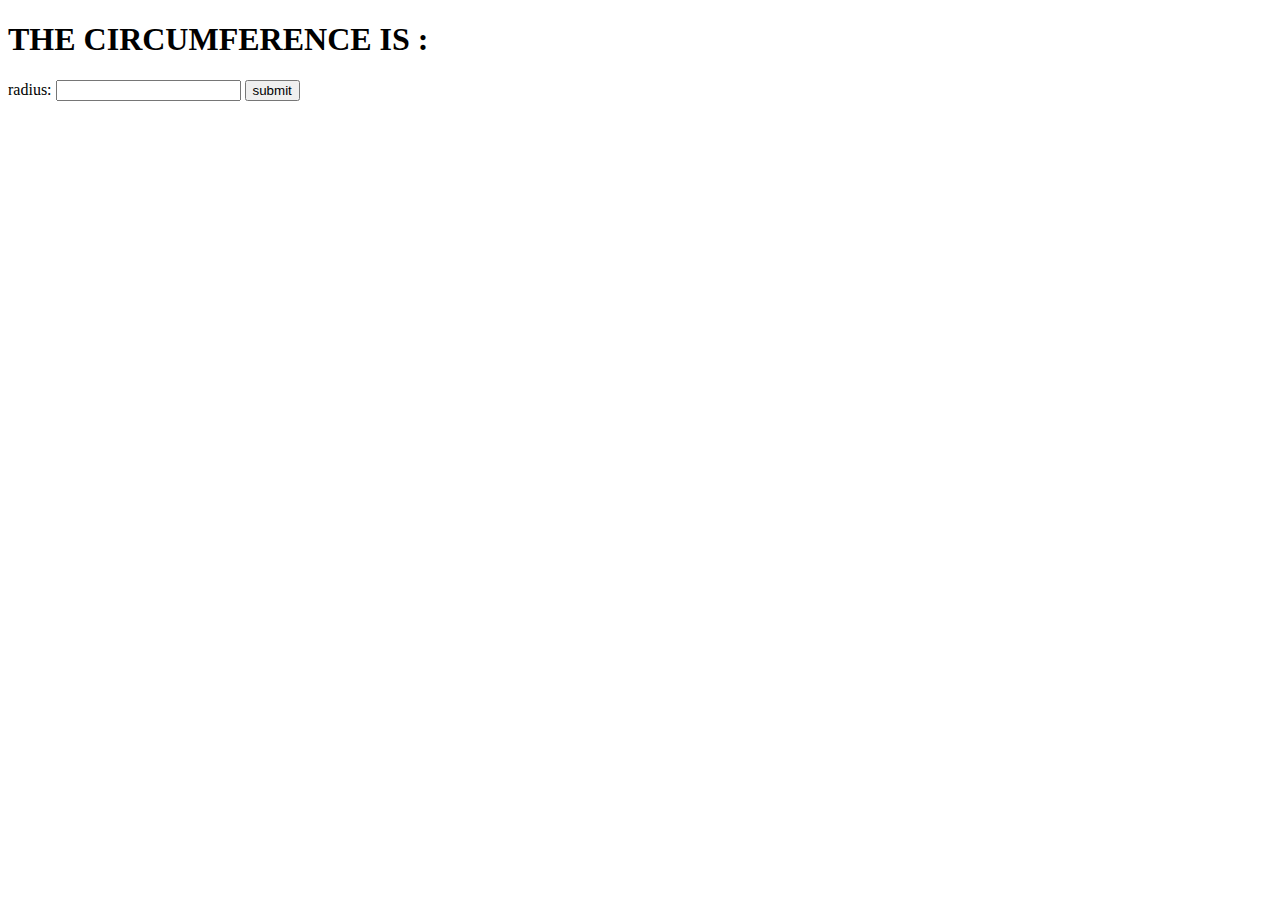
==== index.html @ 48dd3fea "sd" ====
<!DOCTYPE html>
<html lang="en">
<head>
    <meta charset="UTF-8">
    <meta name="viewport" content="width=device-width, initial-scale=1.0">
    <title>my website</title>
    <link rel="stylesheet" href="style.css">
</head>
<body>
   <!-- <p id="p1"></p>
   <p id="p2"></p>
   <p id="p3"></p> -->

   <h1 id="myh1">THE CIRCUMFERENCE IS :</h1>

<label for="name">radius:</label>
   <input type="text" id="mytext">
   <button id="mysubmit">submit</button>
    <script src="index.js"></script>
    <h3 id="myh3"></h3>
</body>
</html>
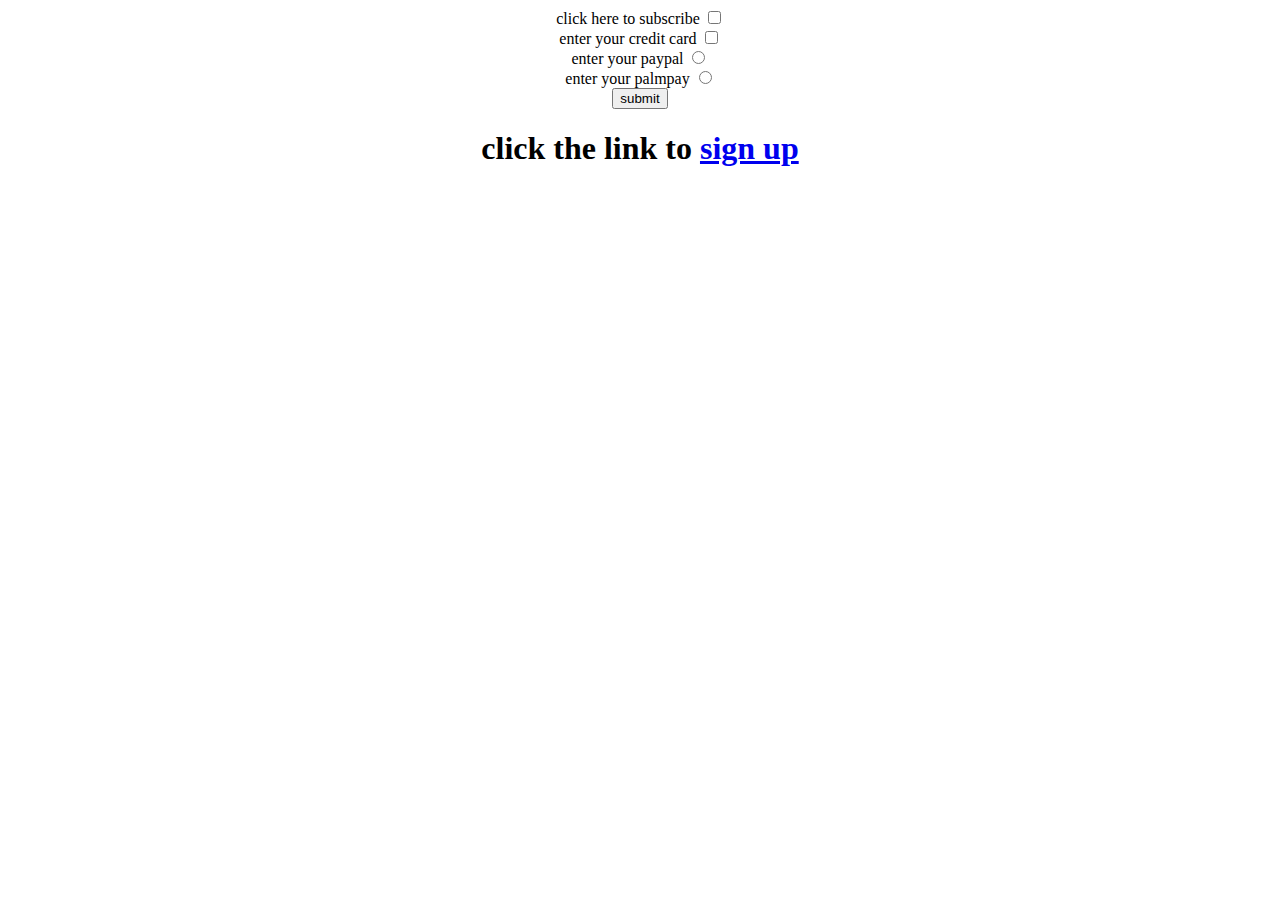
==== commit 3eb2d741: "keep going heads up" ====
--- a/index.html
+++ b/index.html
@@ -1,22 +1,28 @@
 <!DOCTYPE html>
 <html lang="en">
 <head>
-    <meta charset="UTF-8">
-    <meta name="viewport" content="width=device-width, initial-scale=1.0">
-    <title>my website</title>
-    <link rel="stylesheet" href="style.css">
+   <meta charset="UTF-8">
+   <meta name="viewport" content="width=device-width, initial-scale=1.0">
+   <title>calculator</title>
+   <link rel="stylesheet" href="style.css">
 </head>
 <body>
-   <!-- <p id="p1"></p>
-   <p id="p2"></p>
-   <p id="p3"></p> -->
-
-   <h1 id="myh1">THE CIRCUMFERENCE IS :</h1>
-
-<label for="name">radius:</label>
-   <input type="text" id="mytext">
-   <button id="mysubmit">submit</button>
-    <script src="index.js"></script>
-    <h3 id="myh3"></h3>
+   <!-- <label for="name">Enter your age:</label><br>
+   <input type="text" id="myText">
+   <button id="mySubmit">submit</button><br>
+   <p id="result"></p> -->
+<label for="checkbox">click here to subscribe</label>
+<input type="checkbox" id="subscribeBtn"><br>
+<label for="checkbox">enter your credit card</label>
+<input type="checkbox" id="creditCardBtn"><br>
+<label for="checkbox">enter your paypal</label>
+<input type="radio" id="payPalBtn"><br>
+<label for="checkbox">enter your palmpay</label>
+<input type="radio" id="palmPayBtn" ><br>
+<button id="mySubmit">submit</button><br>
+<p id="details"></p>
+<p id="subDetails"></p>
+<h1> click the link to <a href="index2.html">sign up</a></h1>
+   <script src="index.js"></script>
 </body>
 </html>--- a/style.css
+++ b/style.css
@@ -0,0 +1,12 @@
+body{
+    
+    text-align: center;
+}
+
+#mybutton{
+    width: 100px;
+    padding: 10px;
+    background-color:aqua;
+    text-align: center;
+    cursor: pointer;
+}